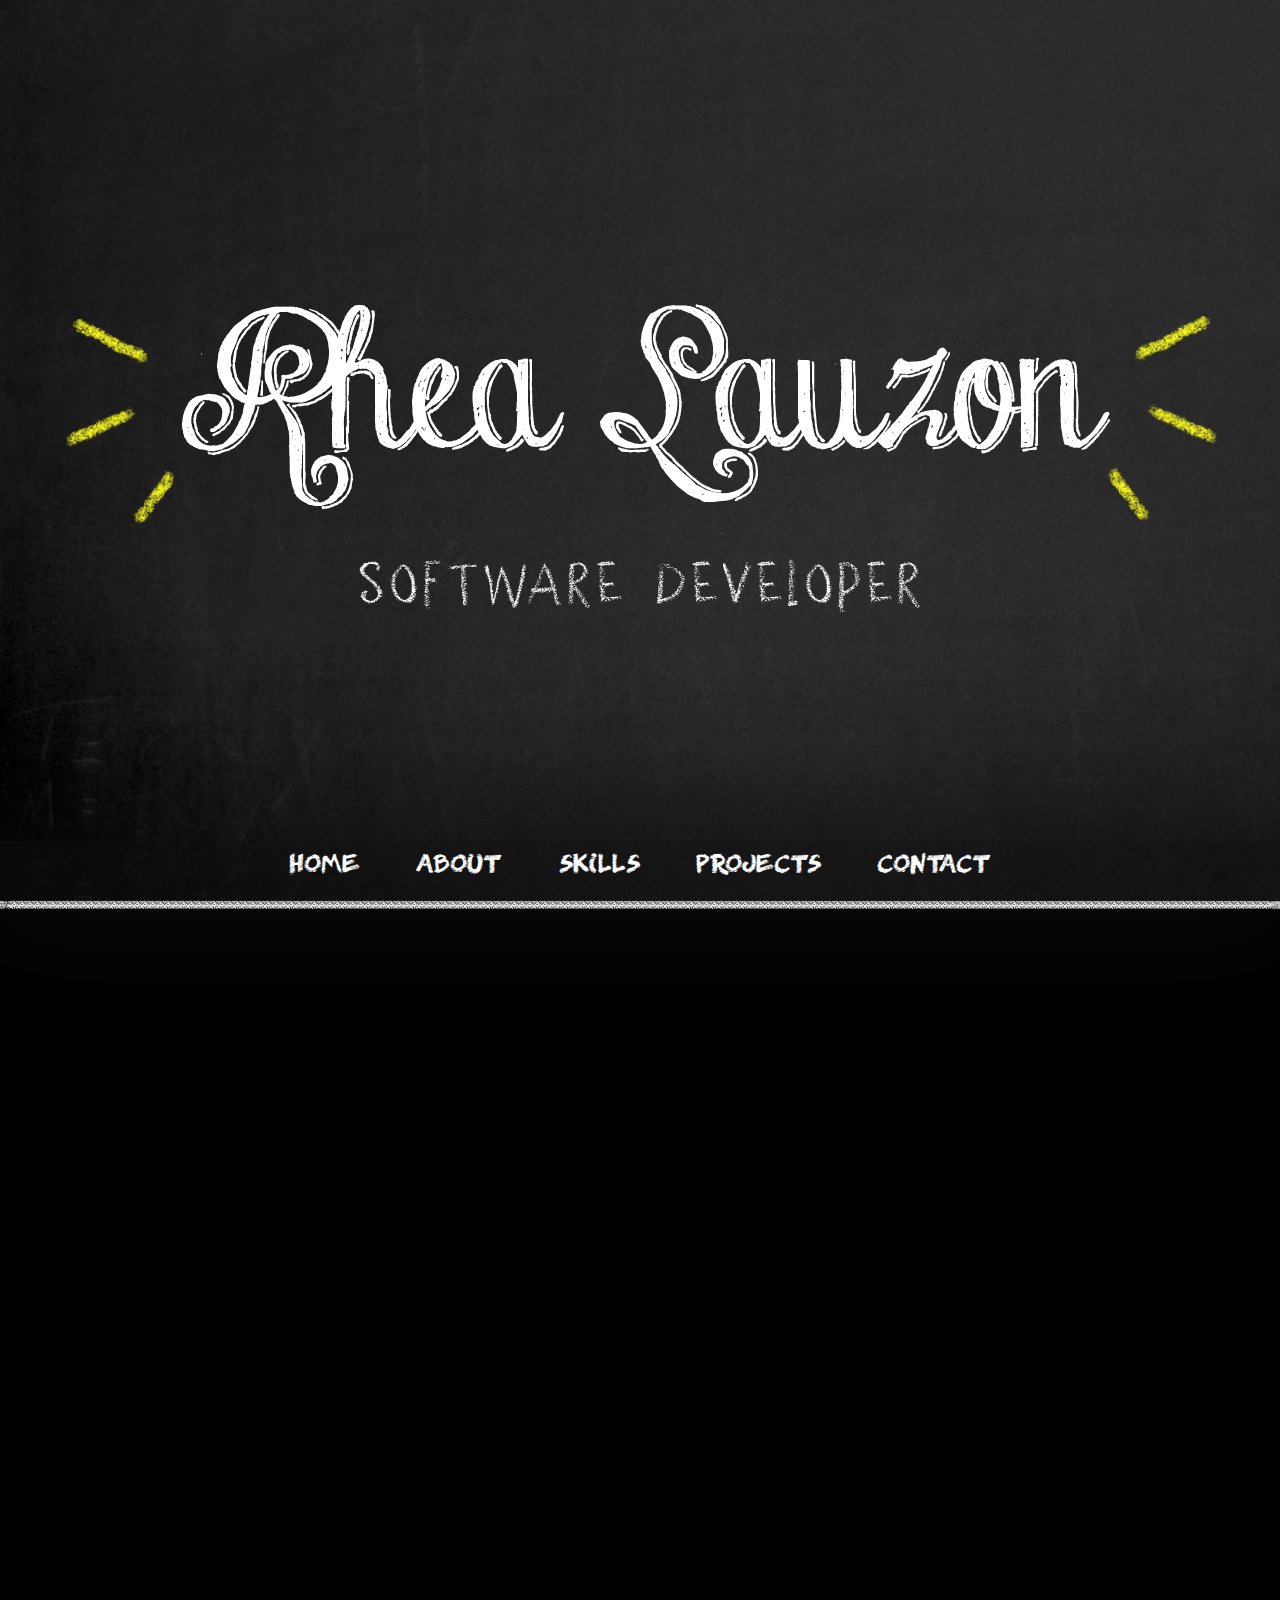
==== index.html @ 172a570d "Project modals now are mostly formatted with correct content. Small css tweaks still required." ====
<!DOCTYPE html>
<html lang="en">

	<head>
		<title>Rhea Lauzon</title>		
		<meta charset="utf-8" />
		<meta name="description" content="Creative and inquisitive mind." />
		<meta name="author" content="Rhea Lauzon" />

		<!-- Fav Icon -->
		<!-- <link href="/favicon.ico" rel="favourite icon"></link> -->

		<!-- Styling -->
		<link rel="stylesheet" href="https://maxcdn.bootstrapcdn.com/bootstrap/3.3.7/css/bootstrap.min.css">
		<link rel="stylesheet" href="css/animate.css">
		<link href="css/style.css" rel = "stylesheet" type = "text/css" />		
		<link href="https://fonts.googleapis.com/css?family=Poiret+One" rel="stylesheet">

		<!-- Javascript -->
		<script src="https://ajax.googleapis.com/ajax/libs/jquery/3.2.1/jquery.min.js"></script>	
		<script src="https://maxcdn.bootstrapcdn.com/bootstrap/3.3.7/js/bootstrap.min.js"></script>
		<script src="scripts/home.js"></script>
		<script src="scripts/wow-min.js"></script>
		<script>
			new WOW().init();
		</script>
	
	</head>

	<!-- Body of the website -->
	<body>
		<!-- Content -->
		<div id="opening">
			<div id="home">
				<div class="wow bounceInDown"  id="name">Rhea Lauzon</div>
				<div class="wow fadeInLeft" data-wow-duration="0.5s" data-wow-delay="350ms" id="profession">SOFTWARE DEVELOPER</div>
			</div>

			<div class="navbar-locked" id="navbar">
				<div id="nav">
					<a id="nav-home" href="#opening">Home</a>
					<a id="nav-about" href="#about">About</a>
					<a id="nav-skills" href="#skills">Skills</a>
					<a id="nav-projects" href="#projects">Projects</a>
					<a id="nav-contact" href="#contact">Contact</a>
				</div>
			</div>
		</div>

		<div class="content">
			<div class="sectionArea" id="about">
				<div class="sectionTitle wow bounceInDown" id="aboutTitle">About Me</div>
				<div class="wow slideInLeft" data-wow-delay="300ms">
					This is some content about me. I'm cool I guess. Cats cats cats Cats cats cats Cats cats cats Cats cats catsCats cats cats Cats cats catsCats cats cats Cats cats catsCats cats cats Cats cats catsCats cats
				</div>
				<a class="hvr-grow wow fadeIn" data-wow-delay="700ms" id="resumeLink" href="files/Rhea Lauzon - Resume.pdf"><img src="images/resume-icon.png"></a>
			</div>

			<div class="sectionArea wow bounceInDown" id="skills">
				<div class="sectionTitle" id="skillsTitle">Skills</div>
				<p  class="subHeader"> Primary Skills: </p>
				<img class="lang-icon wow fadeIn" data-wow-delay="600ms" src="images/language-icons/c++.png" alt="C++">				
				<img class="lang-icon wow fadeIn" data-wow-delay="1s" src="images/language-icons/csharp.png" alt="C#">
				<img class="lang-icon wow fadeIn" data-wow-delay="1400ms" src="images/language-icons/networking.png" alt="Networking">
				<img class="lang-icon wow fadeIn" data-wow-delay="1800ms" src="images/language-icons/java.png" alt="Java">
				<img class="lang-icon wow fadeIn" data-wow-delay="2200ms" src="images/language-icons/android.png" alt="Android">
				<p class="subHeader">Other Skills: </p>
				<ul id="otherSkills">
					<li>Online Games & Network Security</li>
					<li>Javascript</li>
					<li>Webmarkup Languages (ie: HTML, CSS)</li>
					<li>Game Development</li>
					<li>SQL</li>
					<li>Procedural and Object-Oriented design</li>
					<li>Git Workflow</li>
				</ul>
			</div>

			<div class="sectionArea wow bounceInDown" id="projects">
				<div class="sectionTitle" id="projectsTitle">Projects</div>
				
				<!-- Trigger the modal with a button -->
				<button type="button" id="cardCatacombs" class="btn btn-info btn-lg projBtn" data-toggle="modal" data-target="#myModal">Card Catacombs</button>
				<button type="button" id="otherProject"class="btn btn-info btn-lg projBtn" data-toggle="modal" data-target="#myModal">Other Project</button>

			</div>
		
			<div class="sectionArea wow bounceInDown" id="contact">
				<div class="sectionTitle" id="contactTitle">Contact</div>
				<div>Connect with me or check out my work!</div>
				<div id="links">
					<ul id="contactLinks">
						<li class="hvr-grow wow fadeIn"><a id="linkedin" href="https://www.linkedin.com/in/rhealauzon/"><span>My LinkedIn</span></a></li>
						<li class="hvr-grow wow fadeIn" data-wow-delay="400ms"><a id="github" href="https://github.com/rhealauzon"><span>My Github</span></a></li>
						<li class="hvr-grow wow fadeIn" data-wow-delay="800ms"><a id="email" href="https://github.com/rhealauzon"><span>Email Me</span></a></li>
					</ul>
				</div>
			</div>
		</div>

		<div class="footer">
			<div class="inner">
				<p>★ Website designed & created by Rhea Lauzon ★</p>
			</div>
		</div>

		<!-- Modal -->
		<div class="modal fade" id="myModal" role="dialog">
			<div class="modal-dialog">
				<!-- Modal content-->
				<div class="modal-content">
					<div class="modal-header">
						<button type="button" class="close" data-dismiss="modal">&times;</button>
					</div>

					<!-- Fill in this content with templates -->
					<div id="projContent"/>
				</div>					
			</div>
		</div>
	</body>


</html>
---- css/style.css ----
/** CUSTOM FONTS **/
@font-face 
{
    font-family: ChalkHeader; 
    src: url('../fonts/chalk-hand.ttf');
}

@font-face 
{
    font-family: ChalkSecondary; 
    src: url('../fonts/right-chalk.ttf');
	font-weight: normal;
	font-style: normal;
}

@font-face 
{
    font-family: Crayon; 
    src: url('../fonts/colored-crayon.ttf');
	font-weight: normal;
	font-style: normal;
}


@font-face 
{
    font-family: CrayonThin; 
    src: url('../fonts/thin-crayon.ttf');
	font-weight: normal;
	font-style: normal;
}


html,body
{
     margin: 0; 
     padding: 0; 
     height: 100%; 
     width: 100%; 
}

html 
{ 
    background: #000 url("../images/bg3.jpg") no-repeat center center fixed; 
    -webkit-background-size: cover;
    -moz-background-size: cover;
    -o-background-size: cover;
    background-size: cover;
}

body
{
	min-width: 800px;
    font-family: 'Poiret One';
    color: white;
    text-align: center;
    font-size: 1.8em;
    background: none;
}


/** HEADER AREA **/
#opening
{
    width: 100%;
    height: 100%;
    overflow: hidden;
}

#home #name
{
    margin-top: 250px;
    padding: 1%;
	font-family: ChalkHeader;
	font-size: 10em;
    font-weight: normal;     /**NOTE: Changed to normal if its a header **/
    background-image: url("../images/name.png");
    background-repeat: no-repeat;
    background-position: 50% 50%;
    background-size: contain;
}

#home #profession
{
	font-family: CrayonThin;
	font-size: 5em;
    font-weight: normal;
}

/** NAVIGATION BAR **/
#nav a
{
     text-decoration: none; 
     color:white;
     padding-left: 2%;
     padding-right: 2%;
}


.navbar-locked
{
	position: absolute;
	bottom: -1px;
    background: rgba(15, 15, 15, 0.65);
}

.navbar-unlocked
{
	position: fixed;
    top: 0;
    background: #171717;
}

#navbar
{
	width:100%;
	height: 60px;
	z-index: 1;
    border-image: url("../images/chalk-border.png");
    border-image-width: 0 0 100px 0;
    border-image-repeat: repeat;
    box-shadow: 0px 0px 125px 15px #0f0f0f;
}

#navbar:after 
{  
    content: "";
    border-bottom: 20px solid;
    width: 100%;
    position: absolute;
    left: 0;
    bottom: -9px;
    -webkit-border-image: url("../images/chalk-border.png"); /* Safari 3.1-5 */
    -o-border-image: url("../images/chalk-border.png"); /* Opera 11-12.1 */
    border-image: url("../images/chalk-border.png") ;
    border-image-slice: 0% 25% 100% 25%;
    border-image-width: 100px;
    border-image-outset: 0;
    border-image-repeat: repeat;
}

#nav 
{
    min-width: 700px;
	height: 100%;
	text-align: center;
	margin: 0 auto;
    font-family: ChalkSecondary;
    font-size: 1.2em;
    text-transform: uppercase;
    padding-top: 10px;
}

#nav a
{
    transition: color 0.2s;
}

#nav-home:hover { color: #f5f51e; }
#nav-about:hover { color: #00a1bf; }
#nav-skills:hover { color: #70ff00; }
#nav-projects:hover { color: #bf002a; }
#nav-contact:hover { color: #8600e4; }

.content
{
    margin-top: 50px;
}
/** CONTENT SECTIONS **/
.sectionArea
{
    margin-top: 100px;
}

.sectionArea div
{
    padding-right: 20%;
    padding-left: 20%;
    margin-top: 2%;
    margin-bottom: 2%;
}

.sectionArea p, ul
{
    padding: 0;
    margin: 0;
}

.sectionTitle
{
     font-family: CrayonThin;
     font-size: 5vw;
}

.subHeader
{
    font-family: CrayonThin;
    font-size: 2em;
}

#skills .subHeader
{
    color: #70ff00;
}

/** ABOUT SECTION **/
#aboutTitle
{
    background: url("../images/about-border.png") center center no-repeat;
    background-size: 50%;    
    padding-top: 2%;
}

#resumeLink
{
    width:  200px;
    height: 300px;    
}

/** SKILLS SECTION **/
#skillsTitle
{
    background: url("../images/skills-border.png") center center no-repeat;
    background-size: 50%;    
    padding-top: 2%;
}

.lang-icon
{
    margin-right: 2%;
    width: 125px;
    height: 125px;
}

#otherSkills
{
    text-align: left;
    display:-moz-inline-stack;
    display:inline-block;
    zoom:1;
    *display:inline;
}
/** PROJECTS SECTION **/
#projectsTitle
{
    background: url("../images/projects-border.png") center center no-repeat;
    background-size: 50%;    
    padding-top: 2%;
}


/** CONTACTS SECTION **/
#contactTitle
{
    background: url("../images/contact-border.png") center center no-repeat;
    background-size: 50%;    
    padding-top: 2%;
}


#links
{
    margin-top: 30px;
}

#contactLinks li a span { display: none; } /* Hide text */
#resumeLink span { display: none; }

#contactLinks 
{
    margin: 0 auto;
    width: 450px;
    padding: 0;
    list-style-type: none; /* remove default list style */
}

#contactLinks li 
{
    float: left;
}

#contactLinks li a
{
    width: 125px;
    height: 125px;
    float: left;
    padding: 0;
    margin: 0;
    background-color: inherit;
}


#linkedin
{
    background: url("../images/linkedin-icon.png") no-repeat;
    background-size: contain;
}

#github
{
    background: url("../images/github-icon.png") no-repeat;
    background-size: contain;
}

#email
{
    background: url("../images/email-icon.png") no-repeat;
    background-size: contain;
}

#linkedin:hover
{
    background: url("../images/linkedin-icon_h.png") no-repeat;
}


#github:hover
{
	background: url("../images/github-icon_h.png") no-repeat;
}

#email:hover
{
    background: url("../images/email-icon_h.png") no-repeat;
}
/* Hovering for buttons, taken from hover.css */
.hvr-grow
{
    display: inline-block;
    vertical-align: middle;
    transform: translateZ(0);
    box-shadow: 0 0 1px rgba(0, 0, 0, 0);
    backface-visibility: hidden;
    -moz-osx-font-smoothing: grayscale;
    transition-duration: 0.3s;
    transition-property: transform;
}

.hvr-grow:hover,
.hvr-grow:focus,
.hvr-grow:active 
{
    transform: scale(1.1);
}

/* PROJECT SECTION */
.projIcon
{
    max-height: 80%;
    max-width: 80%;
    border: 1px #FFF solid;
}

.projectContent a
{
    color: white;
}

.projectContent a:hover
{    
    color: #bf002a;
}


/* MODAL PROPERTIES */
.modal-header
{
    margin: 0;
    padding: 0;
    border-bottom: none;
}

.modal-dialog
{
    position: absolute;
    width: 70%;
    left: 15%;
    right: 15%;    
    min-width: 400px;
    min-height: 400px;
}

.modal-content 
{
    border-radius: 5%;
    background: #000 url("../images/bg3.jpg");
    color: #FFF;
    width: 100%;
    height: 100%;
    padding: 5%;
    border: 5px solid #FFF;
}

#projectTitle
{
    margin: 0;
    padding: 0;
    font-family: ChalkSecondary;    
    text-transform: uppercase;
	font-size: 2em;
    font-weight: normal;
}


.close 
{
    float: right !important;
    margin-right: -30px !important;
    margin-top: -30px !important;
    background-color: white !important;
    border-radius: 15px !important;
    width: 30px !important;
    height: 30px !important;
    opacity: 1 !important;
    -moz-border-radius: 15px
}

.modal-open 
{
    overflow-y: scroll;
}

/* FOOTER SECTION */
.footer
{
	float: left;
	display: block;
	margin-top: 100px;
	width: 100%;
	background: #1A1A1A;
    border-top: 1px dashed #ffffff;
	box-shadow: 0px 0px 100px 25px #1A1A1A;
}

.footer p
{
	text-align: center;
	font-size: 1em;
	color: #888;

}
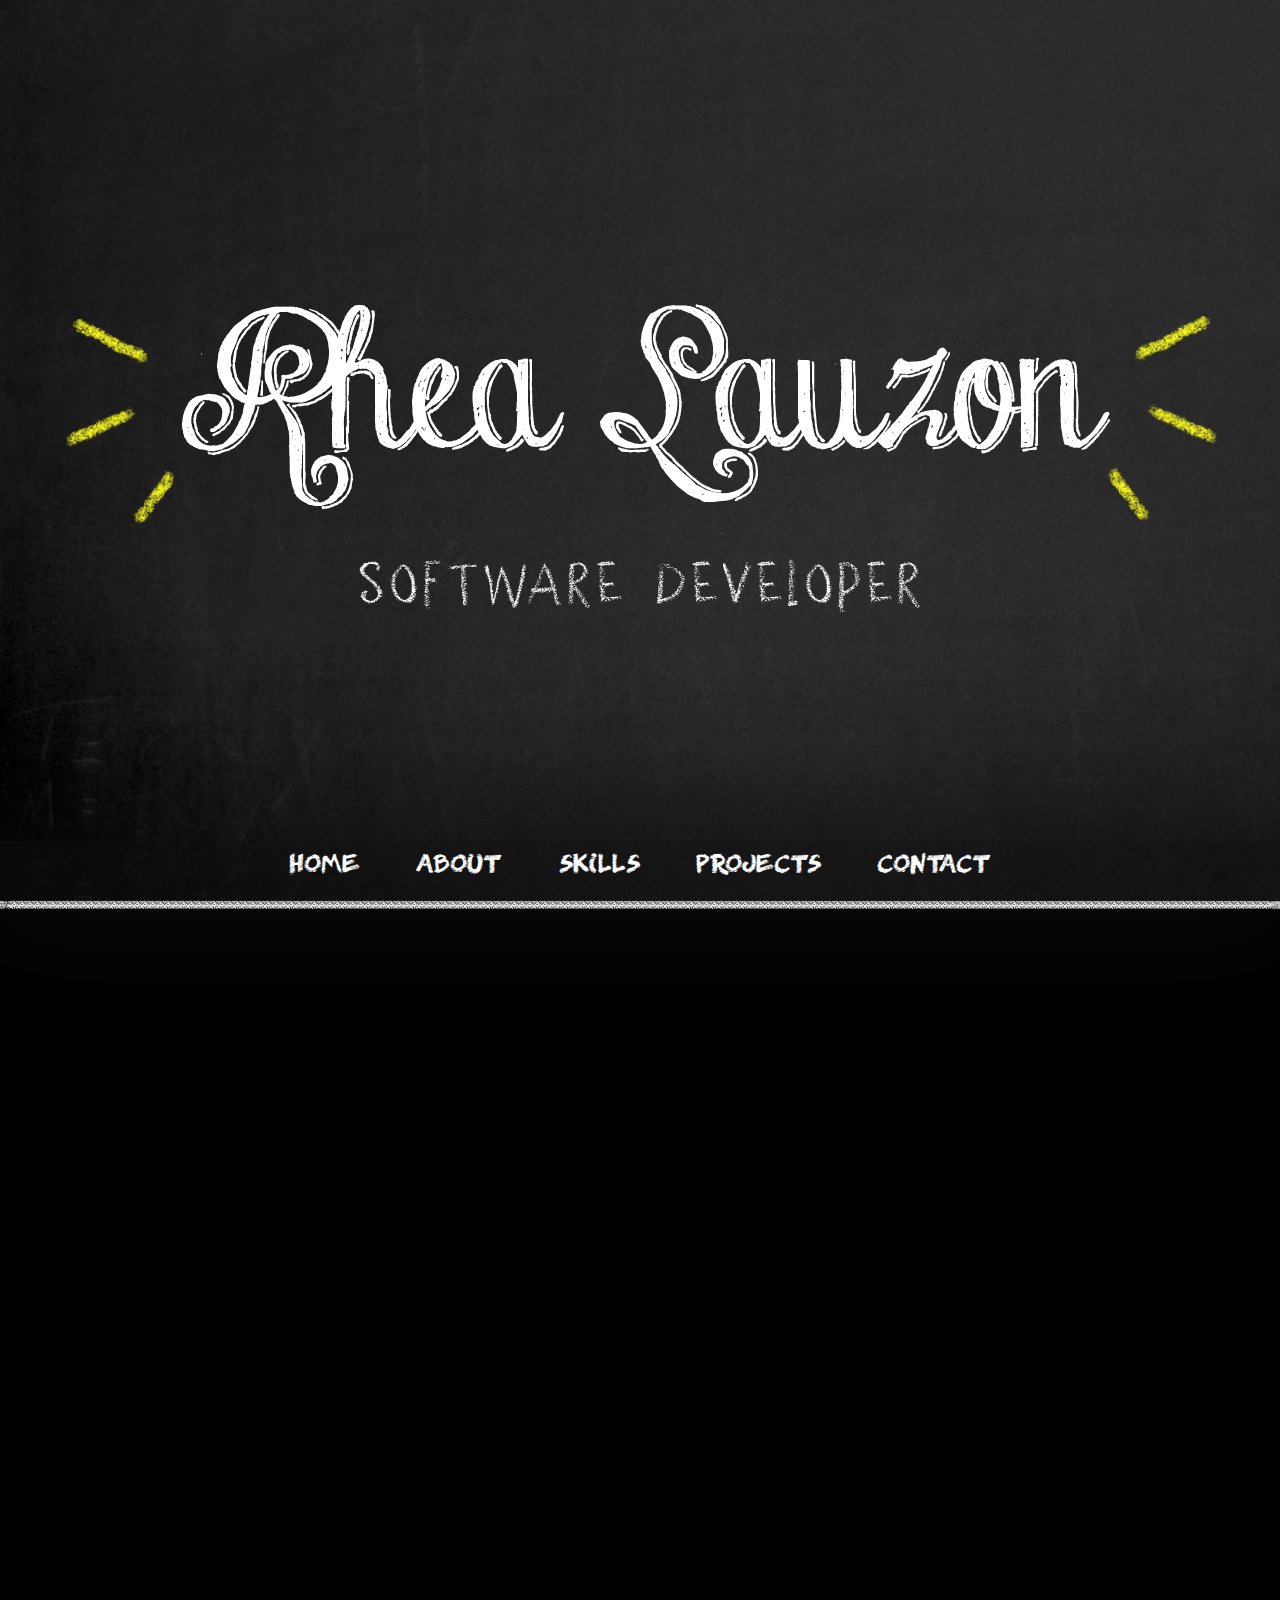
==== commit 22a797a2: "css & design work on the projects section" ====
--- a/index.html
+++ b/index.html
@@ -59,11 +59,11 @@
 			<div class="sectionArea wow bounceInDown" id="skills">
 				<div class="sectionTitle" id="skillsTitle">Skills</div>
 				<p  class="subHeader"> Primary Skills: </p>
-				<img class="lang-icon wow fadeIn" data-wow-delay="600ms" src="images/language-icons/c++.png" alt="C++">				
-				<img class="lang-icon wow fadeIn" data-wow-delay="1s" src="images/language-icons/csharp.png" alt="C#">
-				<img class="lang-icon wow fadeIn" data-wow-delay="1400ms" src="images/language-icons/networking.png" alt="Networking">
-				<img class="lang-icon wow fadeIn" data-wow-delay="1800ms" src="images/language-icons/java.png" alt="Java">
-				<img class="lang-icon wow fadeIn" data-wow-delay="2200ms" src="images/language-icons/android.png" alt="Android">
+				<img class="lang-icon wow fadeIn" data-wow-delay="600ms" src="images/language-icons/c++.png" alt="C++"/>				
+				<img class="lang-icon wow fadeIn" data-wow-delay="1s" src="images/language-icons/csharp.png" alt="C#"/>
+				<img class="lang-icon wow fadeIn" data-wow-delay="1400ms" src="images/language-icons/networking.png" alt="Networking"/>
+				<img class="lang-icon wow fadeIn" data-wow-delay="1800ms" src="images/language-icons/java.png" alt="Java"/>
+				<img class="lang-icon wow fadeIn" data-wow-delay="2200ms" src="images/language-icons/android.png" alt="Android"/>
 				<p class="subHeader">Other Skills: </p>
 				<ul id="otherSkills">
 					<li>Online Games & Network Security</li>
@@ -80,8 +80,10 @@
 				<div class="sectionTitle" id="projectsTitle">Projects</div>
 				
 				<!-- Trigger the modal with a button -->
-				<button type="button" id="cardCatacombs" class="btn btn-info btn-lg projBtn" data-toggle="modal" data-target="#myModal">Card Catacombs</button>
-				<button type="button" id="otherProject"class="btn btn-info btn-lg projBtn" data-toggle="modal" data-target="#myModal">Other Project</button>
+				<button type="button" id="cardCatacombs" class="project-btn hvr-grow" data-toggle="modal" data-target="#myModal"></button>
+				<button type="button" id="parity" class="project-btn hvr-grow" data-toggle="modal" data-target="#myModal"></button>
+				<button type="button" id="dogYarnIt" class="project-btn hvr-grow" data-toggle="modal" data-target="#myModal"></button>
+				<button type="button" id="commAudio" class="project-btn hvr-grow" data-toggle="modal" data-target="#myModal"></button>
 
 			</div>
 		
--- a/css/style.css
+++ b/css/style.css
@@ -248,6 +248,44 @@
     padding-top: 2%;
 }
 
+.project-btn 
+{   
+    height: 250px;
+    width: 250px;
+    border: none;
+    margin-left: 15px;
+    margin-right: 15px;
+}
+
+#cardCatacombs
+{
+    background: url("../images/cardCatacombs-icon.png") no-repeat;
+    background-size: contain;
+}
+
+#parity
+{
+    background: url("../images/parity-icon.png") no-repeat;
+    background-size: contain;
+}
+
+#dogYarnIt
+{
+    background: url("../images/dogYarnIt-icon.png") no-repeat;
+    background-size: contain;
+}
+
+#commAudio
+{
+    background: url("../images/commAudio-icon.png") no-repeat;
+    background-size: contain;
+}
+
+#cardCatacombs
+{
+    background: url("../images/cardCatacombs-icon.png") no-repeat;
+    background-size: contain;
+}
 
 /** CONTACTS SECTION **/
 #contactTitle
@@ -277,6 +315,7 @@
 #contactLinks li 
 {
     float: left;
+    margin-left: 5%;
 }
 
 #contactLinks li a
@@ -311,18 +350,22 @@
 #linkedin:hover
 {
     background: url("../images/linkedin-icon_h.png") no-repeat;
+    background-size: contain;
 }
 
 
 #github:hover
 {
-	background: url("../images/github-icon_h.png") no-repeat;
+    background: url("../images/github-icon_h.png") no-repeat;
+    background-size: contain;
 }
 
 #email:hover
 {
     background: url("../images/email-icon_h.png") no-repeat;
-}
+    background-size: contain;
+}
+
 /* Hovering for buttons, taken from hover.css */
 .hvr-grow
 {
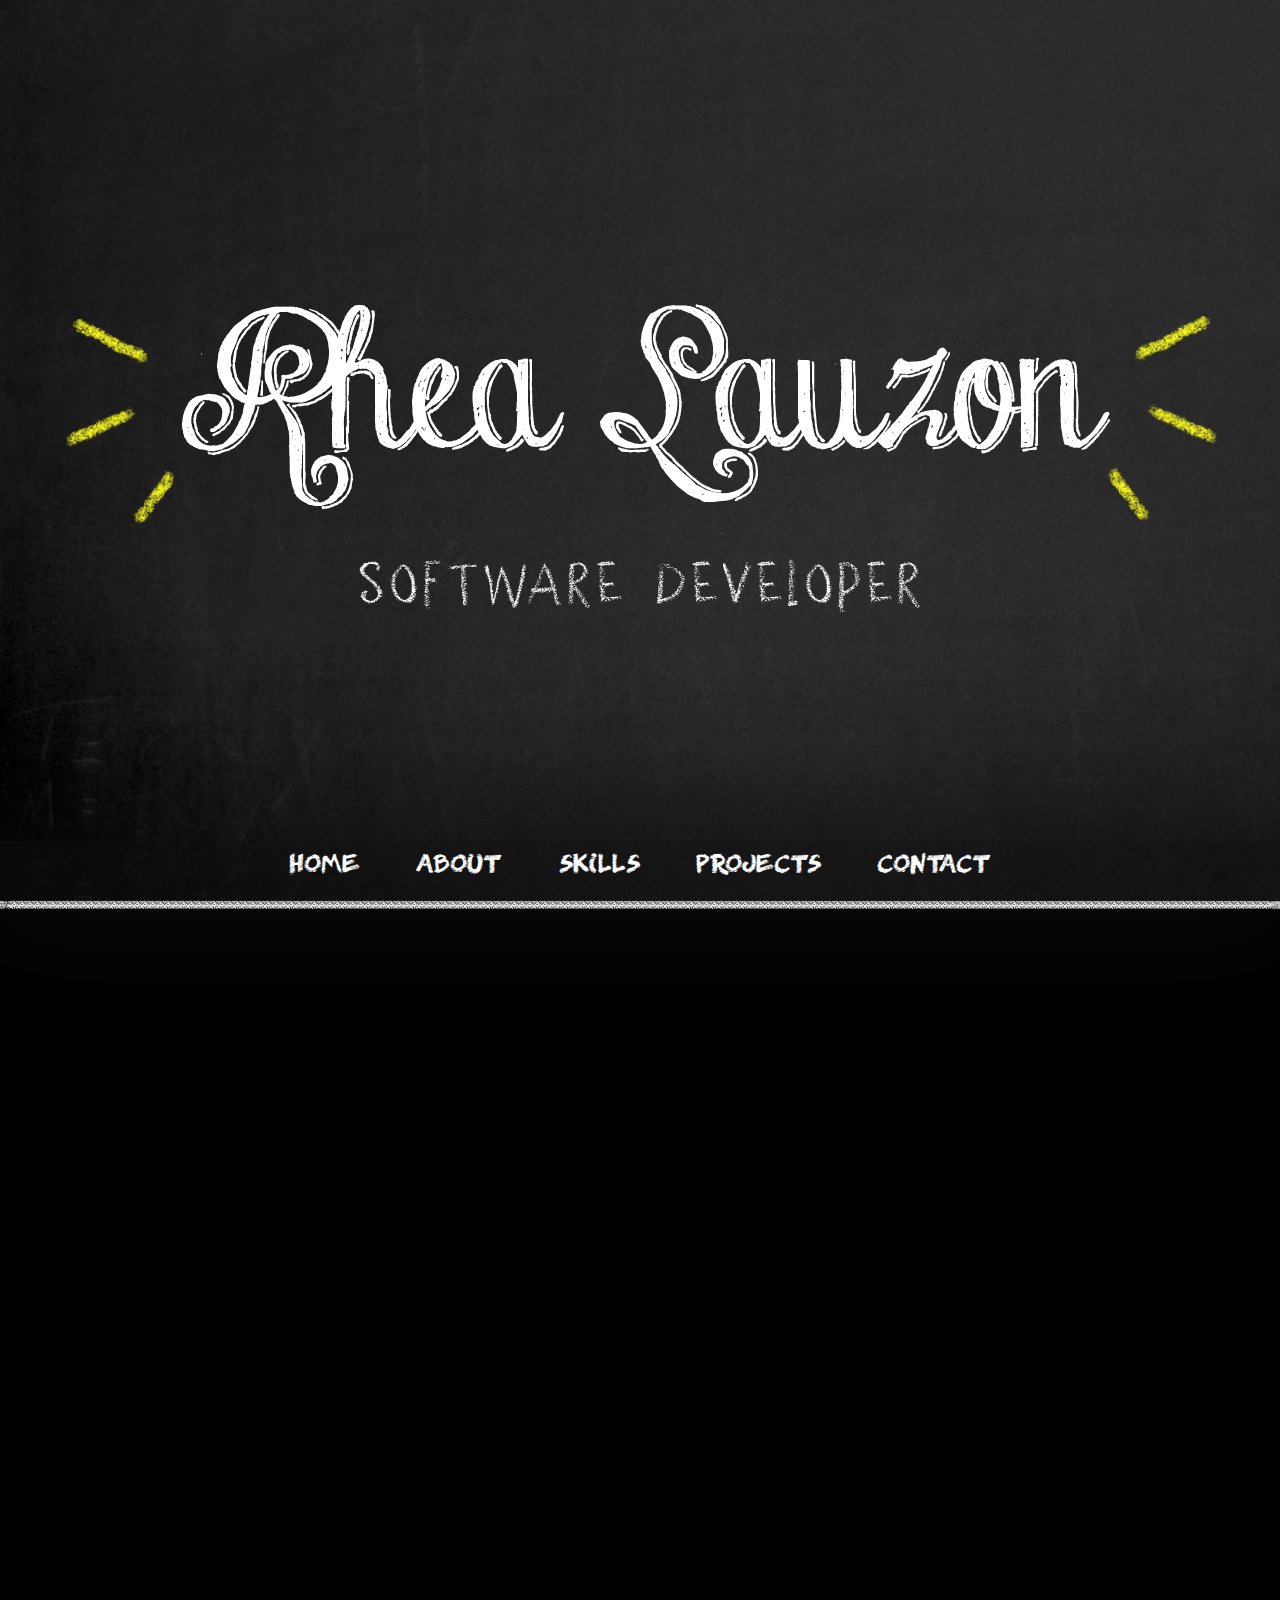
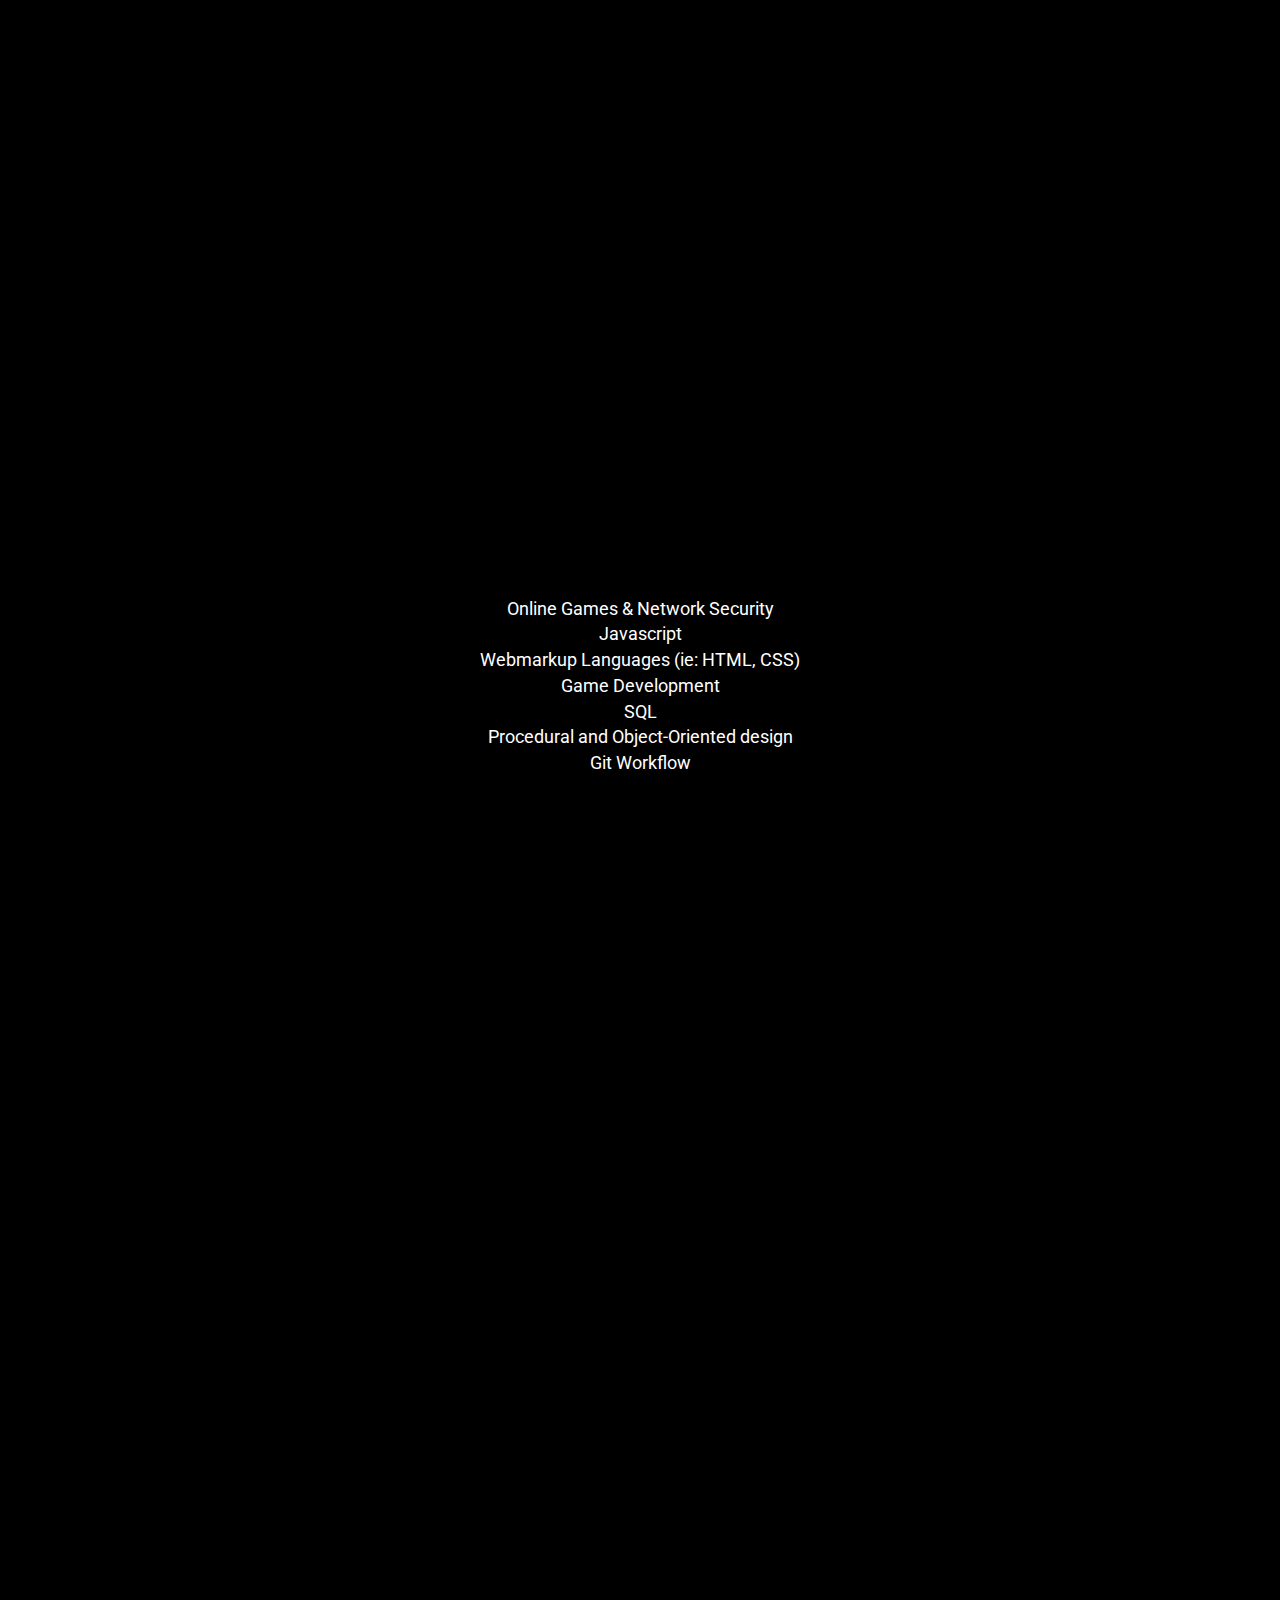
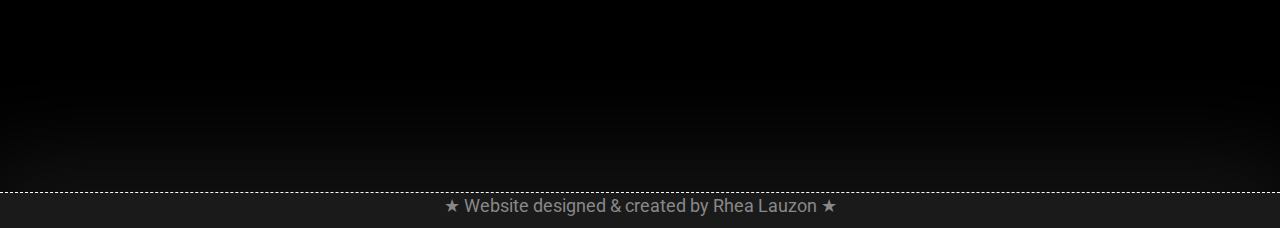
==== commit c78dda12: "Started filling out content!" ====
--- a/index.html
+++ b/index.html
@@ -14,7 +14,7 @@
 		<link rel="stylesheet" href="https://maxcdn.bootstrapcdn.com/bootstrap/3.3.7/css/bootstrap.min.css">
 		<link rel="stylesheet" href="css/animate.css">
 		<link href="css/style.css" rel = "stylesheet" type = "text/css" />		
-		<link href="https://fonts.googleapis.com/css?family=Poiret+One" rel="stylesheet">
+		<link href="https://fonts.googleapis.com/css?family=Roboto" rel="stylesheet">
 
 		<!-- Javascript -->
 		<script src="https://ajax.googleapis.com/ajax/libs/jquery/3.2.1/jquery.min.js"></script>	
@@ -50,22 +50,27 @@
 		<div class="content">
 			<div class="sectionArea" id="about">
 				<div class="sectionTitle wow bounceInDown" id="aboutTitle">About Me</div>
-				<div class="wow slideInLeft" data-wow-delay="300ms">
-					This is some content about me. I'm cool I guess. Cats cats cats Cats cats cats Cats cats cats Cats cats catsCats cats cats Cats cats catsCats cats cats Cats cats catsCats cats cats Cats cats catsCats cats
+				<div class="wow fadeInLeft" data-wow-delay="300ms">
+					I am an experienced and creative software developer always looking for opportunities to explore and expand my knowledge in a variety of fields.
+					Although my primary domain of interest is backend server programming, I also dabble in game development, rendering, web development, and more!
+
+					<br><br>I have a Bachelor of Technology in Computer Systems specializing in Network Security Administration, as well as a diploma in Computer Systesm Technology specializing in Data Communication.
+				
+					<br><br>For more information about me, check out my resume down below!
 				</div>
 				<a class="hvr-grow wow fadeIn" data-wow-delay="700ms" id="resumeLink" href="files/Rhea Lauzon - Resume.pdf"><img src="images/resume-icon.png"></a>
 			</div>
 
-			<div class="sectionArea wow bounceInDown" id="skills">
-				<div class="sectionTitle" id="skillsTitle">Skills</div>
-				<p  class="subHeader"> Primary Skills: </p>
+			<div class="sectionArea" id="skills">
+				<div class="sectionTitle  wow bounceInDown" id="skillsTitle">Skills</div>
+				<p class="subHeader wow fadeInLeft"> Primary Skills: </p>
 				<img class="lang-icon wow fadeIn" data-wow-delay="600ms" src="images/language-icons/c++.png" alt="C++"/>				
 				<img class="lang-icon wow fadeIn" data-wow-delay="1s" src="images/language-icons/csharp.png" alt="C#"/>
 				<img class="lang-icon wow fadeIn" data-wow-delay="1400ms" src="images/language-icons/networking.png" alt="Networking"/>
 				<img class="lang-icon wow fadeIn" data-wow-delay="1800ms" src="images/language-icons/java.png" alt="Java"/>
 				<img class="lang-icon wow fadeIn" data-wow-delay="2200ms" src="images/language-icons/android.png" alt="Android"/>
-				<p class="subHeader">Other Skills: </p>
-				<ul id="otherSkills">
+				<p class="subHeader wow fadeInLeft">Other Skills: </p>
+				<ul id="otherSkills wow fadeIn">
 					<li>Online Games & Network Security</li>
 					<li>Javascript</li>
 					<li>Webmarkup Languages (ie: HTML, CSS)</li>
@@ -76,25 +81,25 @@
 				</ul>
 			</div>
 
-			<div class="sectionArea wow bounceInDown" id="projects">
-				<div class="sectionTitle" id="projectsTitle">Projects</div>
+			<div class="sectionArea" id="projects">
+				<div class="sectionTitle  wow bounceInDown" id="projectsTitle">Projects</div>
 				
 				<!-- Trigger the modal with a button -->
-				<button type="button" id="cardCatacombs" class="project-btn hvr-grow" data-toggle="modal" data-target="#myModal"></button>
-				<button type="button" id="parity" class="project-btn hvr-grow" data-toggle="modal" data-target="#myModal"></button>
-				<button type="button" id="dogYarnIt" class="project-btn hvr-grow" data-toggle="modal" data-target="#myModal"></button>
-				<button type="button" id="commAudio" class="project-btn hvr-grow" data-toggle="modal" data-target="#myModal"></button>
+				<button type="button" id="cardCatacombs" class="project-btn hvr-grow wow fadeIn" data-toggle="modal" data-target="#myModal"></button>
+				<button type="button" id="parity" class="project-btn hvr-grow  wow fadeIn" data-wow-delay="400ms" data-toggle="modal" data-target="#myModal"></button>
+				<button type="button" id="dogYarnIt" class="project-btn hvr-grow  wow fadeIn" data-wow-delay="800ms" data-toggle="modal" data-target="#myModal"></button>
+				<button type="button" id="commAudio" class="project-btn hvr-grow  wow fadeIn" data-wow-delay="1200ms" data-toggle="modal" data-target="#myModal"></button>
 
 			</div>
 		
-			<div class="sectionArea wow bounceInDown" id="contact">
-				<div class="sectionTitle" id="contactTitle">Contact</div>
-				<div>Connect with me or check out my work!</div>
+			<div class="sectionArea" id="contact">
+				<div class="sectionTitle  wow bounceInDown" id="contactTitle">Contact</div>
+				<div class="wow fadeInLeft">Connect with me or check out my work!</div>
 				<div id="links">
 					<ul id="contactLinks">
-						<li class="hvr-grow wow fadeIn"><a id="linkedin" href="https://www.linkedin.com/in/rhealauzon/"><span>My LinkedIn</span></a></li>
-						<li class="hvr-grow wow fadeIn" data-wow-delay="400ms"><a id="github" href="https://github.com/rhealauzon"><span>My Github</span></a></li>
-						<li class="hvr-grow wow fadeIn" data-wow-delay="800ms"><a id="email" href="https://github.com/rhealauzon"><span>Email Me</span></a></li>
+						<li class="hvr-grow wow fadeIn" data-wow-delay="400ms"><a id="linkedin" href="https://www.linkedin.com/in/rhealauzon/"><span>My LinkedIn</span></a></li>
+						<li class="hvr-grow wow fadeIn" data-wow-delay="800ms"><a id="github" href="https://github.com/rhealauzon"><span>My Github</span></a></li>
+						<li class="hvr-grow wow fadeIn" data-wow-delay="1200ms"><a id="email" href="https://github.com/rhealauzon"><span>Email Me</span></a></li>
 					</ul>
 				</div>
 			</div>
--- a/css/style.css
+++ b/css/style.css
@@ -51,7 +51,7 @@
 body
 {
 	min-width: 800px;
-    font-family: 'Poiret One';
+    font-family: 'Roboto';
     color: white;
     text-align: center;
     font-size: 1.8em;
@@ -255,6 +255,7 @@
     border: none;
     margin-left: 15px;
     margin-right: 15px;
+    outline: none;
 }
 
 #cardCatacombs
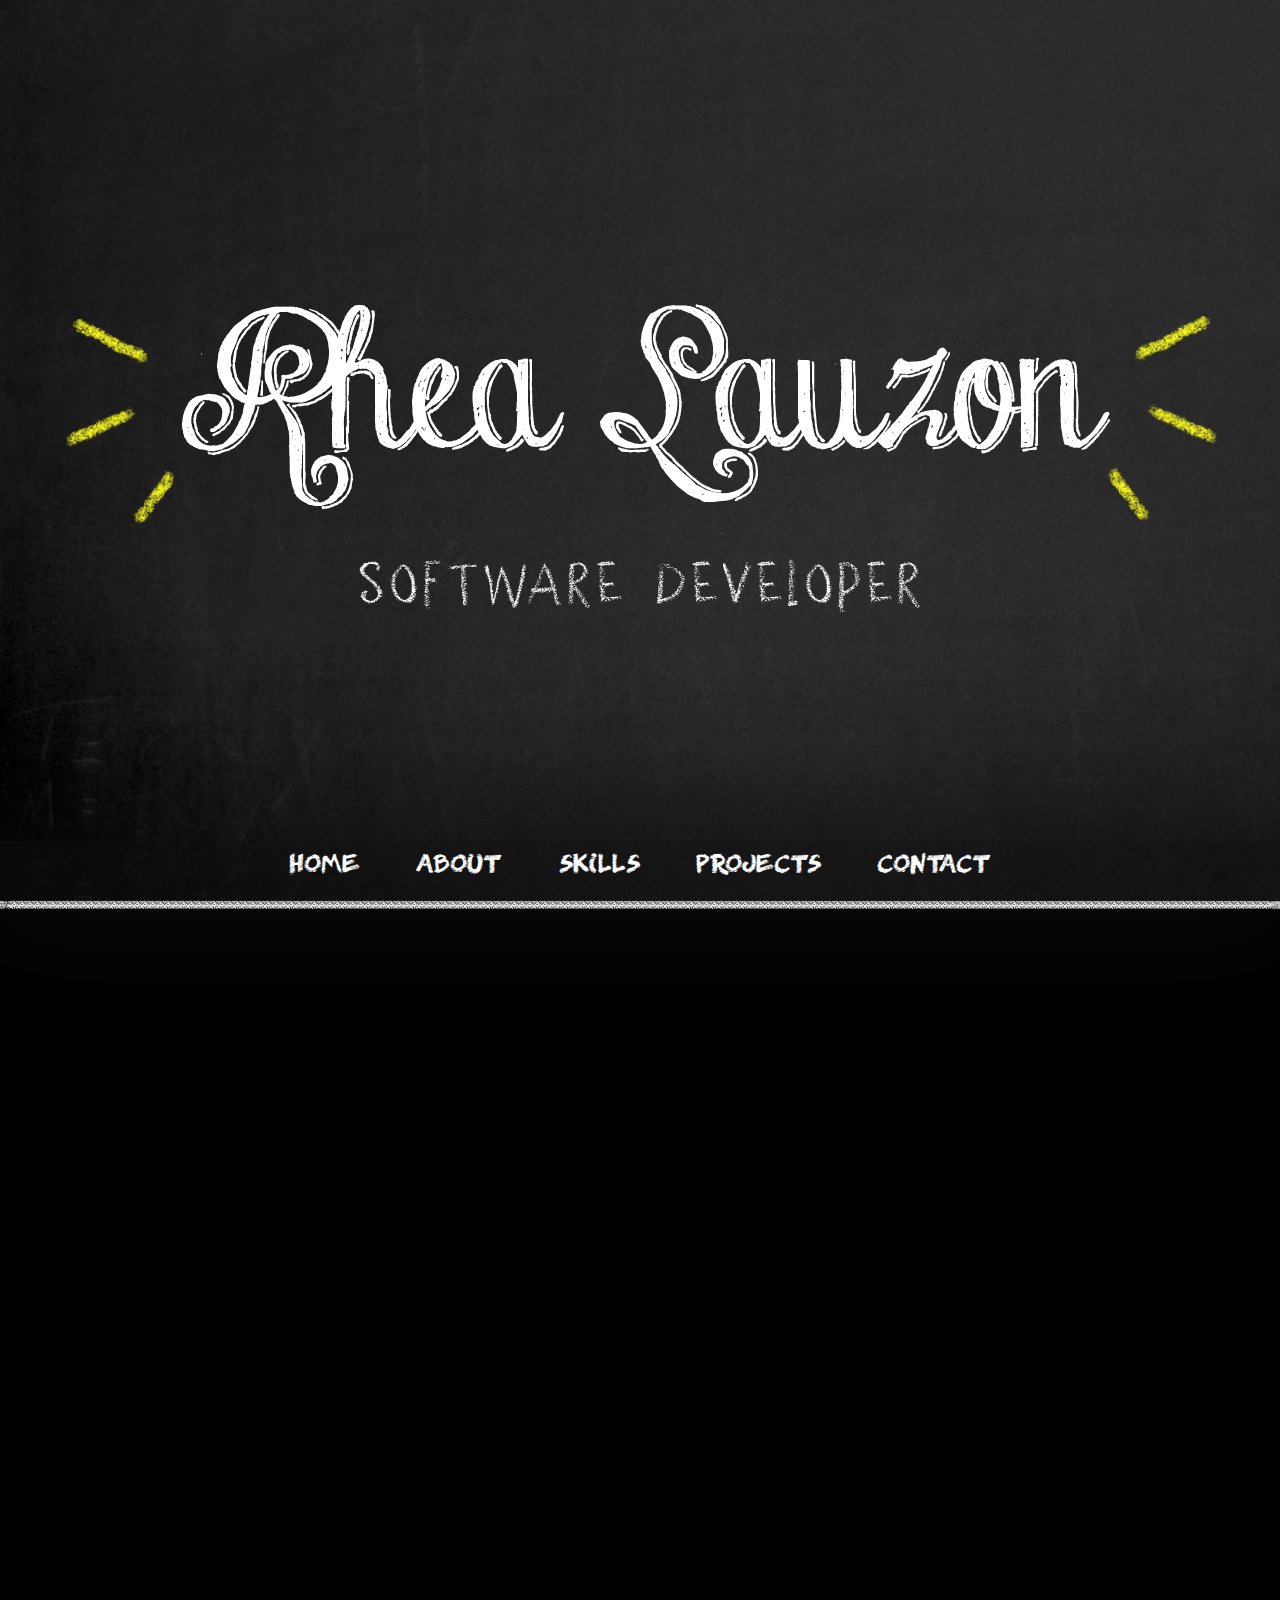
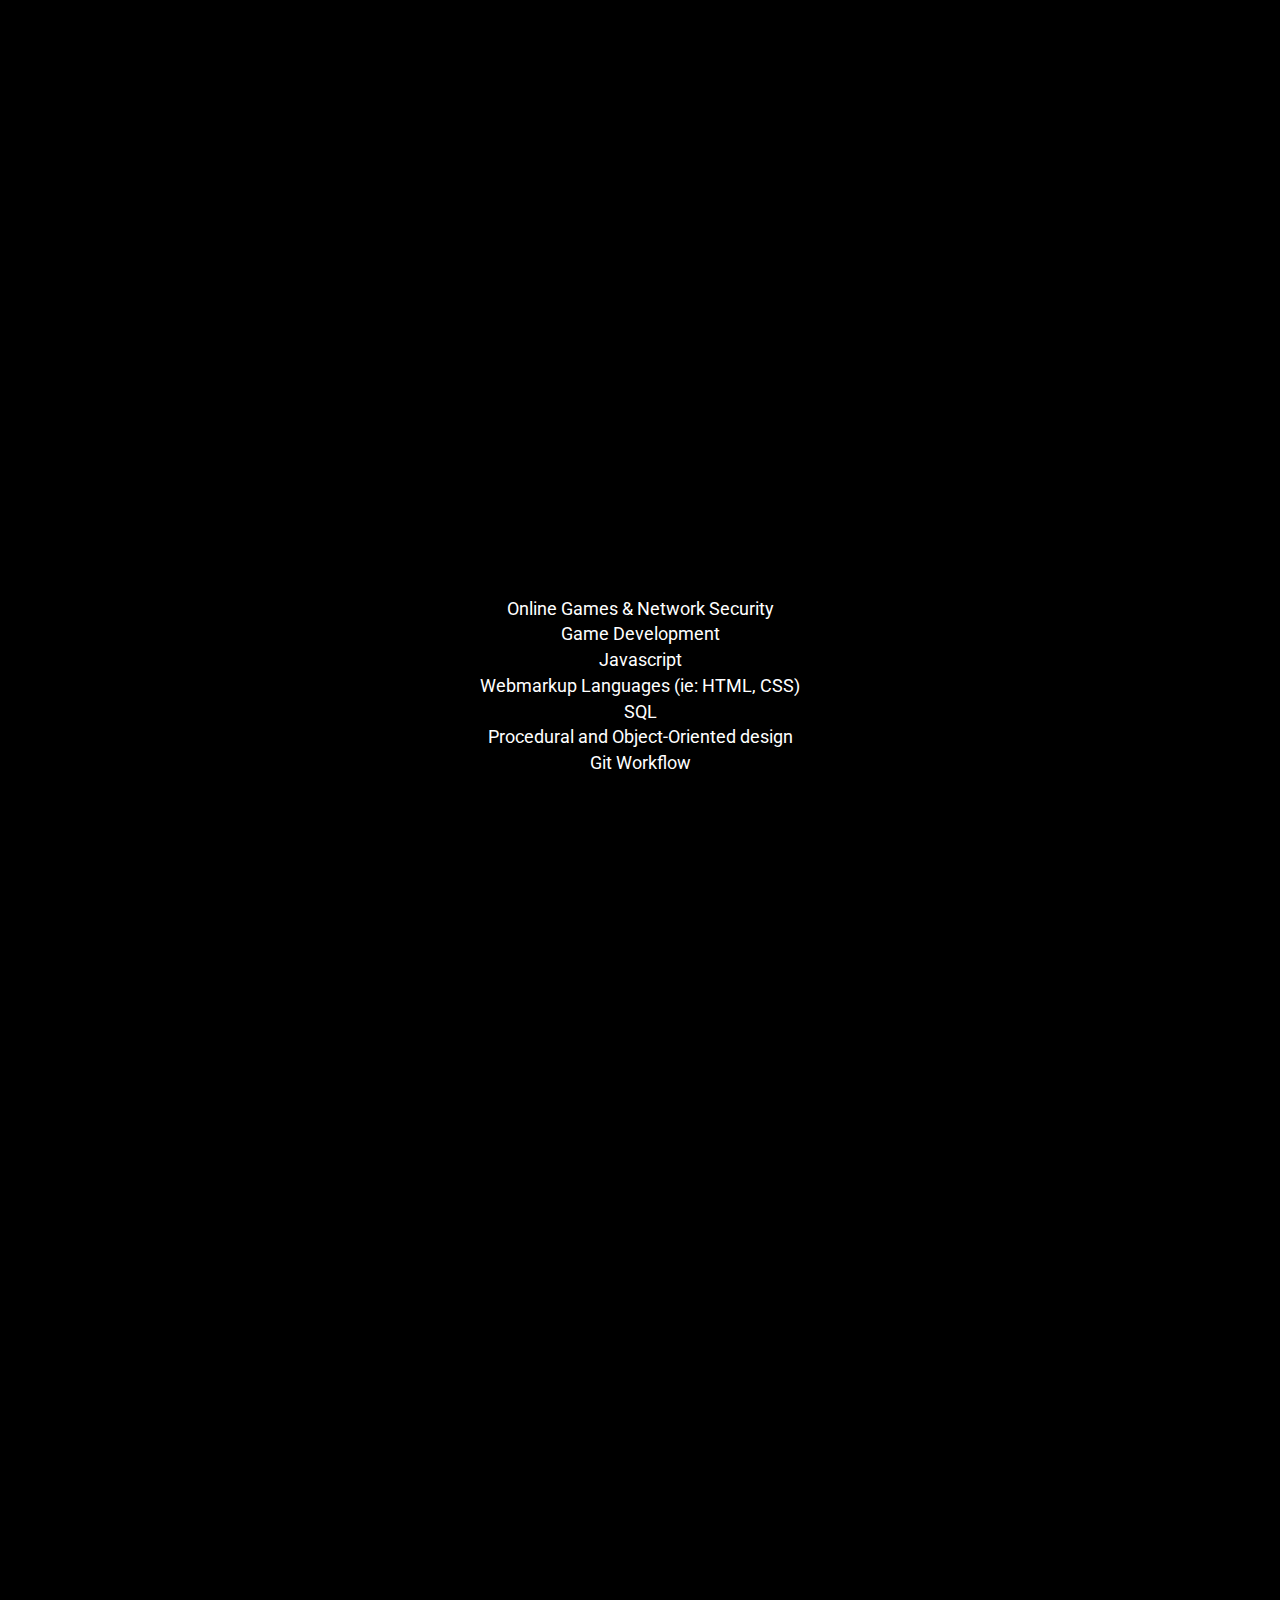
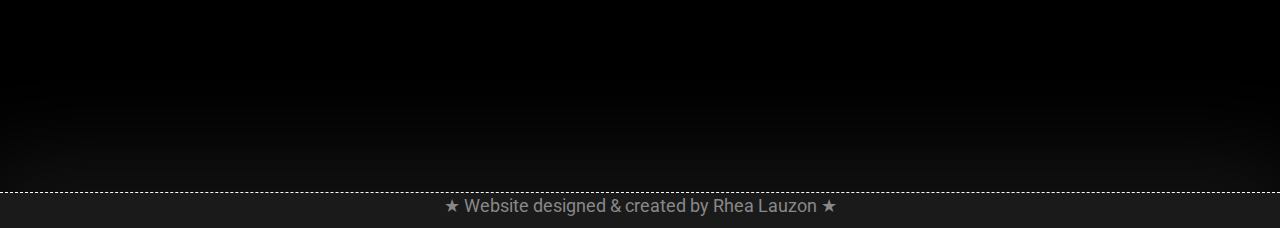
==== commit a72d3e38: "Removed two icons that were capitalized incorrectly." ====
--- a/index.html
+++ b/index.html
@@ -72,9 +72,9 @@
 				<p class="subHeader wow fadeInLeft">Other Skills: </p>
 				<ul id="otherSkills wow fadeIn">
 					<li>Online Games & Network Security</li>
+					<li>Game Development</li>
 					<li>Javascript</li>
 					<li>Webmarkup Languages (ie: HTML, CSS)</li>
-					<li>Game Development</li>
 					<li>SQL</li>
 					<li>Procedural and Object-Oriented design</li>
 					<li>Git Workflow</li>
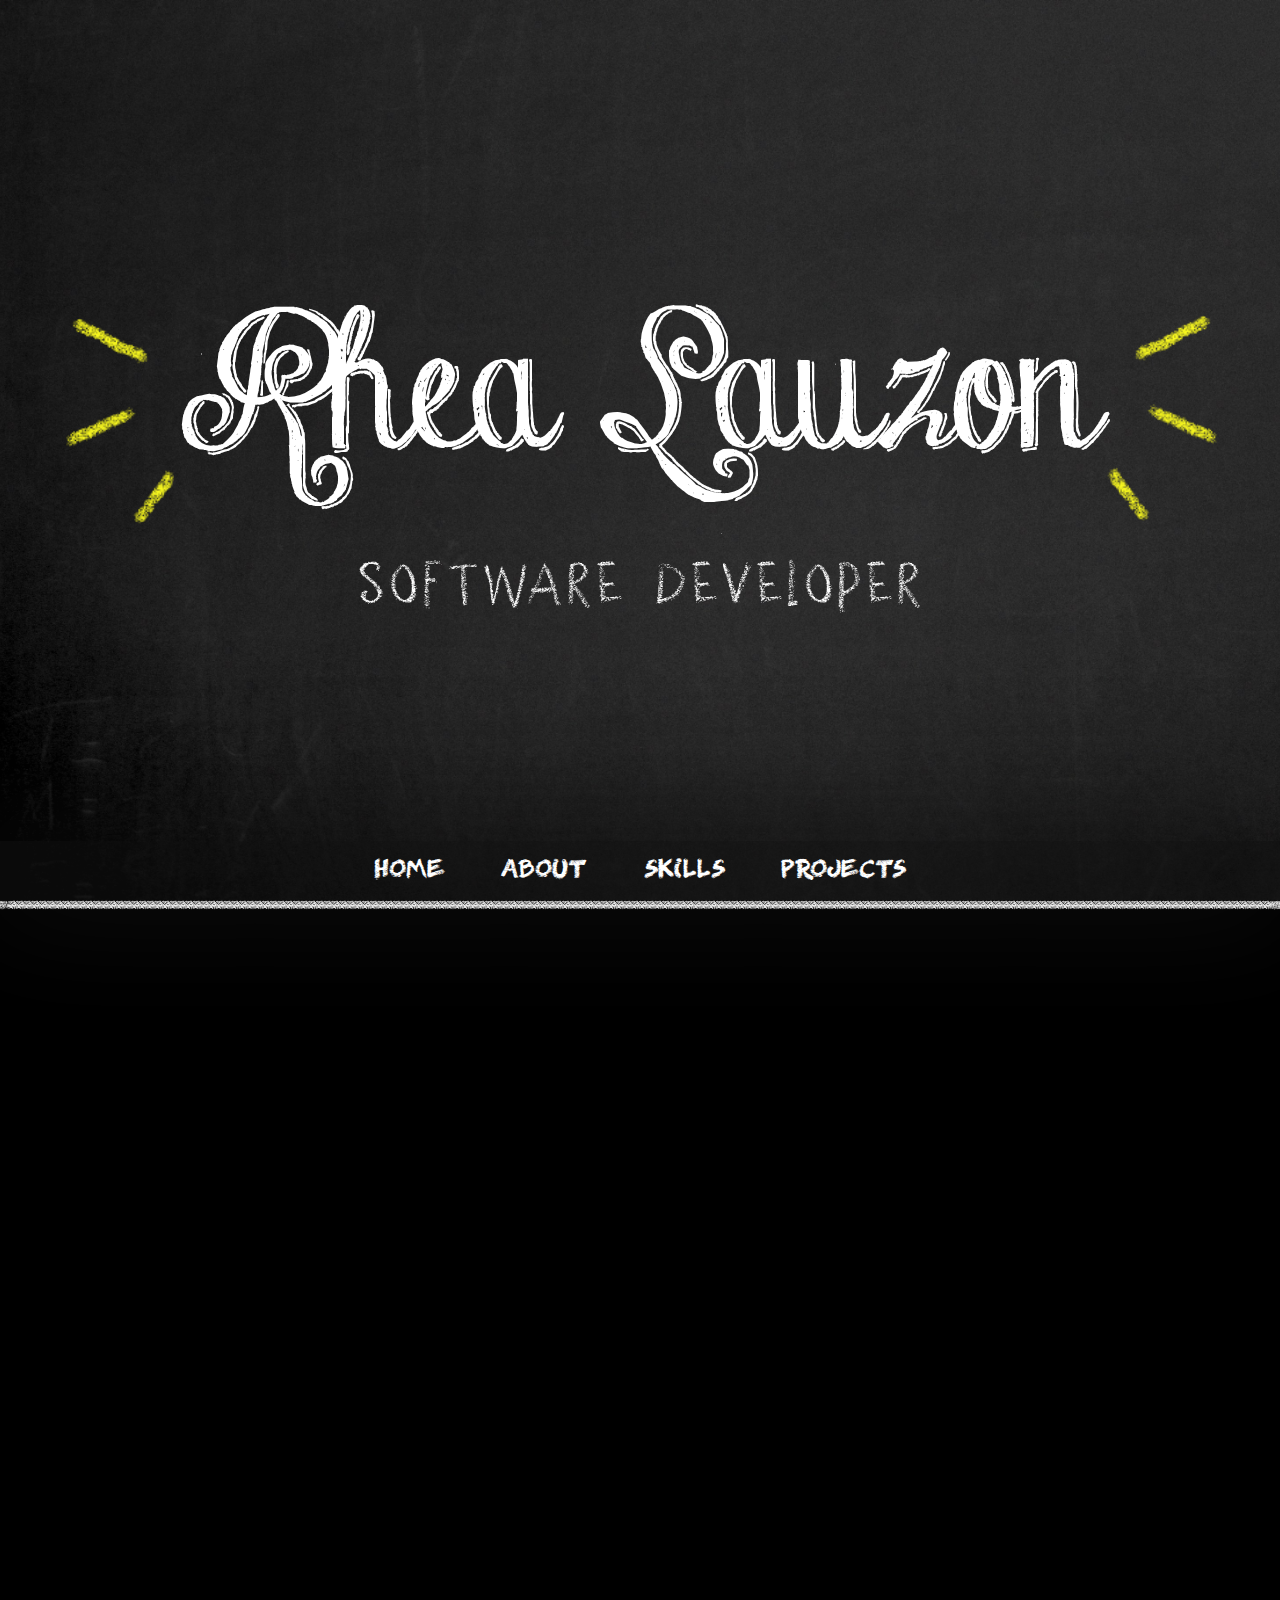
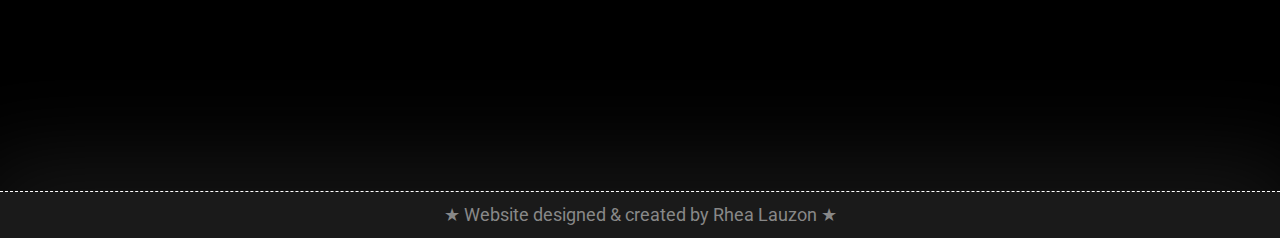
==== commit 4ac814af: "Added Hometown Odyssey as a project, plus more visual polish. The contact section was collapsed into" ====
--- a/index.html
+++ b/index.html
@@ -20,6 +20,7 @@
 		<script src="https://ajax.googleapis.com/ajax/libs/jquery/3.2.1/jquery.min.js"></script>	
 		<script src="https://maxcdn.bootstrapcdn.com/bootstrap/3.3.7/js/bootstrap.min.js"></script>
 		<script src="scripts/home.js"></script>
+		<script src="scripts/email.js"></script>
 		<script src="scripts/wow-min.js"></script>
 		<script>
 			new WOW().init();
@@ -42,7 +43,6 @@
 					<a id="nav-about" href="#about">About</a>
 					<a id="nav-skills" href="#skills">Skills</a>
 					<a id="nav-projects" href="#projects">Projects</a>
-					<a id="nav-contact" href="#contact">Contact</a>
 				</div>
 			</div>
 		</div>
@@ -50,15 +50,23 @@
 		<div class="content">
 			<div class="sectionArea" id="about">
 				<div class="sectionTitle wow bounceInDown" id="aboutTitle">About Me</div>
-				<div class="wow fadeInLeft" data-wow-delay="300ms">
+				<div class="wow fadeInLeft" data-wow-delay="200ms" data-wow-duration="0.4s">
 					I am an experienced and creative software developer always looking for opportunities to explore and expand my knowledge in a variety of fields.
 					Although my primary domain of interest is backend server programming, I also dabble in game development, rendering, web development, and more!
 
-					<br><br>I have a Bachelor of Technology in Computer Systems specializing in Network Security Administration, as well as a diploma in Computer Systesm Technology specializing in Data Communication.
-				
-					<br><br>For more information about me, check out my resume down below!
+					<br><br>I have a Bachelor of Technology in Computer Systems specializing in Network Security Administration, as well as a diploma in Computer Systems Technology specializing in Data Communication.
 				</div>
+
+				<div class="wow fadeInLeft">Check out my resume below, connect with me, or check out my work!</div>
 				<a class="hvr-grow wow fadeIn" data-wow-delay="700ms" id="resumeLink" href="files/Rhea Lauzon - Resume.pdf"><img src="images/resume-icon.png"></a>
+
+				<div id="links">
+					<ul id="contactLinks">
+						<li class="hvr-grow wow fadeIn" data-wow-delay="400ms"><a id="linkedin" href="https://www.linkedin.com/in/rhealauzon/"  target="_blank"><span>My LinkedIn</span></a></li>
+						<li class="hvr-grow wow fadeIn" data-wow-delay="800ms"><a id="github" href="https://github.com/rhealauzon"  target="_blank"><span>My Github</span></a></li>
+						<li class="hvr-grow wow fadeIn" data-wow-delay="1200ms"><script>mail2("rhealauzon", "gmail", 0, "")</script><span>Email Me</span></a></li>
+					</ul>
+				</div>
 			</div>
 
 			<div class="sectionArea" id="skills">
@@ -70,13 +78,13 @@
 				<img class="lang-icon wow fadeIn" data-wow-delay="1800ms" src="images/language-icons/java.png" alt="Java"/>
 				<img class="lang-icon wow fadeIn" data-wow-delay="2200ms" src="images/language-icons/android.png" alt="Android"/>
 				<p class="subHeader wow fadeInLeft">Other Skills: </p>
-				<ul id="otherSkills wow fadeIn">
+				<ul id="otherSkills" class="wow fadeIn">
 					<li>Online Games & Network Security</li>
 					<li>Game Development</li>
 					<li>Javascript</li>
 					<li>Webmarkup Languages (ie: HTML, CSS)</li>
 					<li>SQL</li>
-					<li>Procedural and Object-Oriented design</li>
+					<li>Procedural and Object-Oriented Design</li>
 					<li>Git Workflow</li>
 				</ul>
 			</div>
@@ -86,25 +94,15 @@
 				
 				<!-- Trigger the modal with a button -->
 				<button type="button" id="cardCatacombs" class="project-btn hvr-grow wow fadeIn" data-toggle="modal" data-target="#myModal"></button>
-				<button type="button" id="parity" class="project-btn hvr-grow  wow fadeIn" data-wow-delay="400ms" data-toggle="modal" data-target="#myModal"></button>
-				<button type="button" id="dogYarnIt" class="project-btn hvr-grow  wow fadeIn" data-wow-delay="800ms" data-toggle="modal" data-target="#myModal"></button>
-				<button type="button" id="commAudio" class="project-btn hvr-grow  wow fadeIn" data-wow-delay="1200ms" data-toggle="modal" data-target="#myModal"></button>
+				<button type="button" id="commAudio" class="project-btn hvr-grow  wow fadeIn" data-wow-delay="400ms" data-toggle="modal" data-target="#myModal"></button>
+				<button type="button" id="parity" class="project-btn hvr-grow  wow fadeIn" data-wow-delay="800ms" data-toggle="modal" data-target="#myModal"></button>
+				<button type="button" id="hometownOdyssey" class="project-btn hvr-grow  wow fadeIn" data-wow-delay="1200ms" data-toggle="modal" data-target="#myModal"></button>
+				<button type="button" id="dogYarnIt" class="project-btn hvr-grow  wow fadeIn" data-wow-delay="1600ms" data-toggle="modal" data-target="#myModal"></button>
+			
 
 			</div>
+		</div>
 		
-			<div class="sectionArea" id="contact">
-				<div class="sectionTitle  wow bounceInDown" id="contactTitle">Contact</div>
-				<div class="wow fadeInLeft">Connect with me or check out my work!</div>
-				<div id="links">
-					<ul id="contactLinks">
-						<li class="hvr-grow wow fadeIn" data-wow-delay="400ms"><a id="linkedin" href="https://www.linkedin.com/in/rhealauzon/"><span>My LinkedIn</span></a></li>
-						<li class="hvr-grow wow fadeIn" data-wow-delay="800ms"><a id="github" href="https://github.com/rhealauzon"><span>My Github</span></a></li>
-						<li class="hvr-grow wow fadeIn" data-wow-delay="1200ms"><a id="email" href="https://github.com/rhealauzon"><span>Email Me</span></a></li>
-					</ul>
-				</div>
-			</div>
-		</div>
-
 		<div class="footer">
 			<div class="inner">
 				<p>★ Website designed & created by Rhea Lauzon ★</p>
--- a/css/style.css
+++ b/css/style.css
@@ -58,6 +58,13 @@
     background: none;
 }
 
+img
+{
+    -webkit-backface-visibility: hidden; 
+    -ms-transform: translateZ(0); /* IE 9 */
+    -webkit-transform: translateZ(0); /* Chrome, Safari, Opera */
+    transform: translateZ(0);
+}
 
 /** HEADER AREA **/
 #opening
@@ -148,7 +155,7 @@
     font-family: ChalkSecondary;
     font-size: 1.2em;
     text-transform: uppercase;
-    padding-top: 10px;
+    padding-top: 15px;
 }
 
 #nav a
@@ -160,7 +167,6 @@
 #nav-about:hover { color: #00a1bf; }
 #nav-skills:hover { color: #70ff00; }
 #nav-projects:hover { color: #bf002a; }
-#nav-contact:hover { color: #8600e4; }
 
 .content
 {
@@ -211,10 +217,10 @@
     padding-top: 2%;
 }
 
-#resumeLink
-{
-    width:  200px;
-    height: 300px;    
+#resumeLink img
+{
+    max-width:  150px;
+    
 }
 
 /** SKILLS SECTION **/
@@ -227,6 +233,7 @@
 
 .lang-icon
 {
+    margin-left: 2%;
     margin-right: 2%;
     width: 125px;
     height: 125px;
@@ -288,15 +295,13 @@
     background-size: contain;
 }
 
+#hometownOdyssey
+{
+    background: url("../images/hometownOdyssey-icon.png") no-repeat;
+    background-size: contain;
+}
+
 /** CONTACTS SECTION **/
-#contactTitle
-{
-    background: url("../images/contact-border.png") center center no-repeat;
-    background-size: 50%;    
-    padding-top: 2%;
-}
-
-
 #links
 {
     margin-top: 30px;
@@ -305,10 +310,14 @@
 #contactLinks li a span { display: none; } /* Hide text */
 #resumeLink span { display: none; }
 
+
+
 #contactLinks 
 {
+    display:table;
     margin: 0 auto;
-    width: 450px;
+    width: 435px;
+    height: auto;
     padding: 0;
     list-style-type: none; /* remove default list style */
 }
@@ -316,7 +325,8 @@
 #contactLinks li 
 {
     float: left;
-    margin-left: 5%;
+    margin-left: 10px;
+    margin-right: 10px;
 }
 
 #contactLinks li a
@@ -329,7 +339,6 @@
     background-color: inherit;
 }
 
-
 #linkedin
 {
     background: url("../images/linkedin-icon.png") no-repeat;
@@ -345,25 +354,6 @@
 #email
 {
     background: url("../images/email-icon.png") no-repeat;
-    background-size: contain;
-}
-
-#linkedin:hover
-{
-    background: url("../images/linkedin-icon_h.png") no-repeat;
-    background-size: contain;
-}
-
-
-#github:hover
-{
-    background: url("../images/github-icon_h.png") no-repeat;
-    background-size: contain;
-}
-
-#email:hover
-{
-    background: url("../images/email-icon_h.png") no-repeat;
     background-size: contain;
 }
 
@@ -398,11 +388,18 @@
 .projectContent a
 {
     color: white;
+    text-decoration: underline;
+    
 }
 
 .projectContent a:hover
 {    
-    color: #bf002a;
+    color: #9f9f9f;
+}
+
+#projLink
+{
+    margin-top: 30px;
 }
 
 
@@ -438,6 +435,7 @@
 #projectTitle
 {
     margin: 0;
+    margin-bottom: 10px;
     padding: 0;
     font-family: ChalkSecondary;    
     text-transform: uppercase;
@@ -445,6 +443,10 @@
     font-weight: normal;
 }
 
+#projDescrpt
+{
+    margin-bottom: 30px;
+}
 
 .close 
 {
@@ -469,11 +471,12 @@
 {
 	float: left;
 	display: block;
-	margin-top: 100px;
+	margin-top: 200px;
 	width: 100%;
 	background: #1A1A1A;
     border-top: 1px dashed #ffffff;
-	box-shadow: 0px 0px 100px 25px #1A1A1A;
+    box-shadow: 0px 0px 100px 25px #1A1A1A;
+    padding-top: 10px;
 }
 
 .footer p
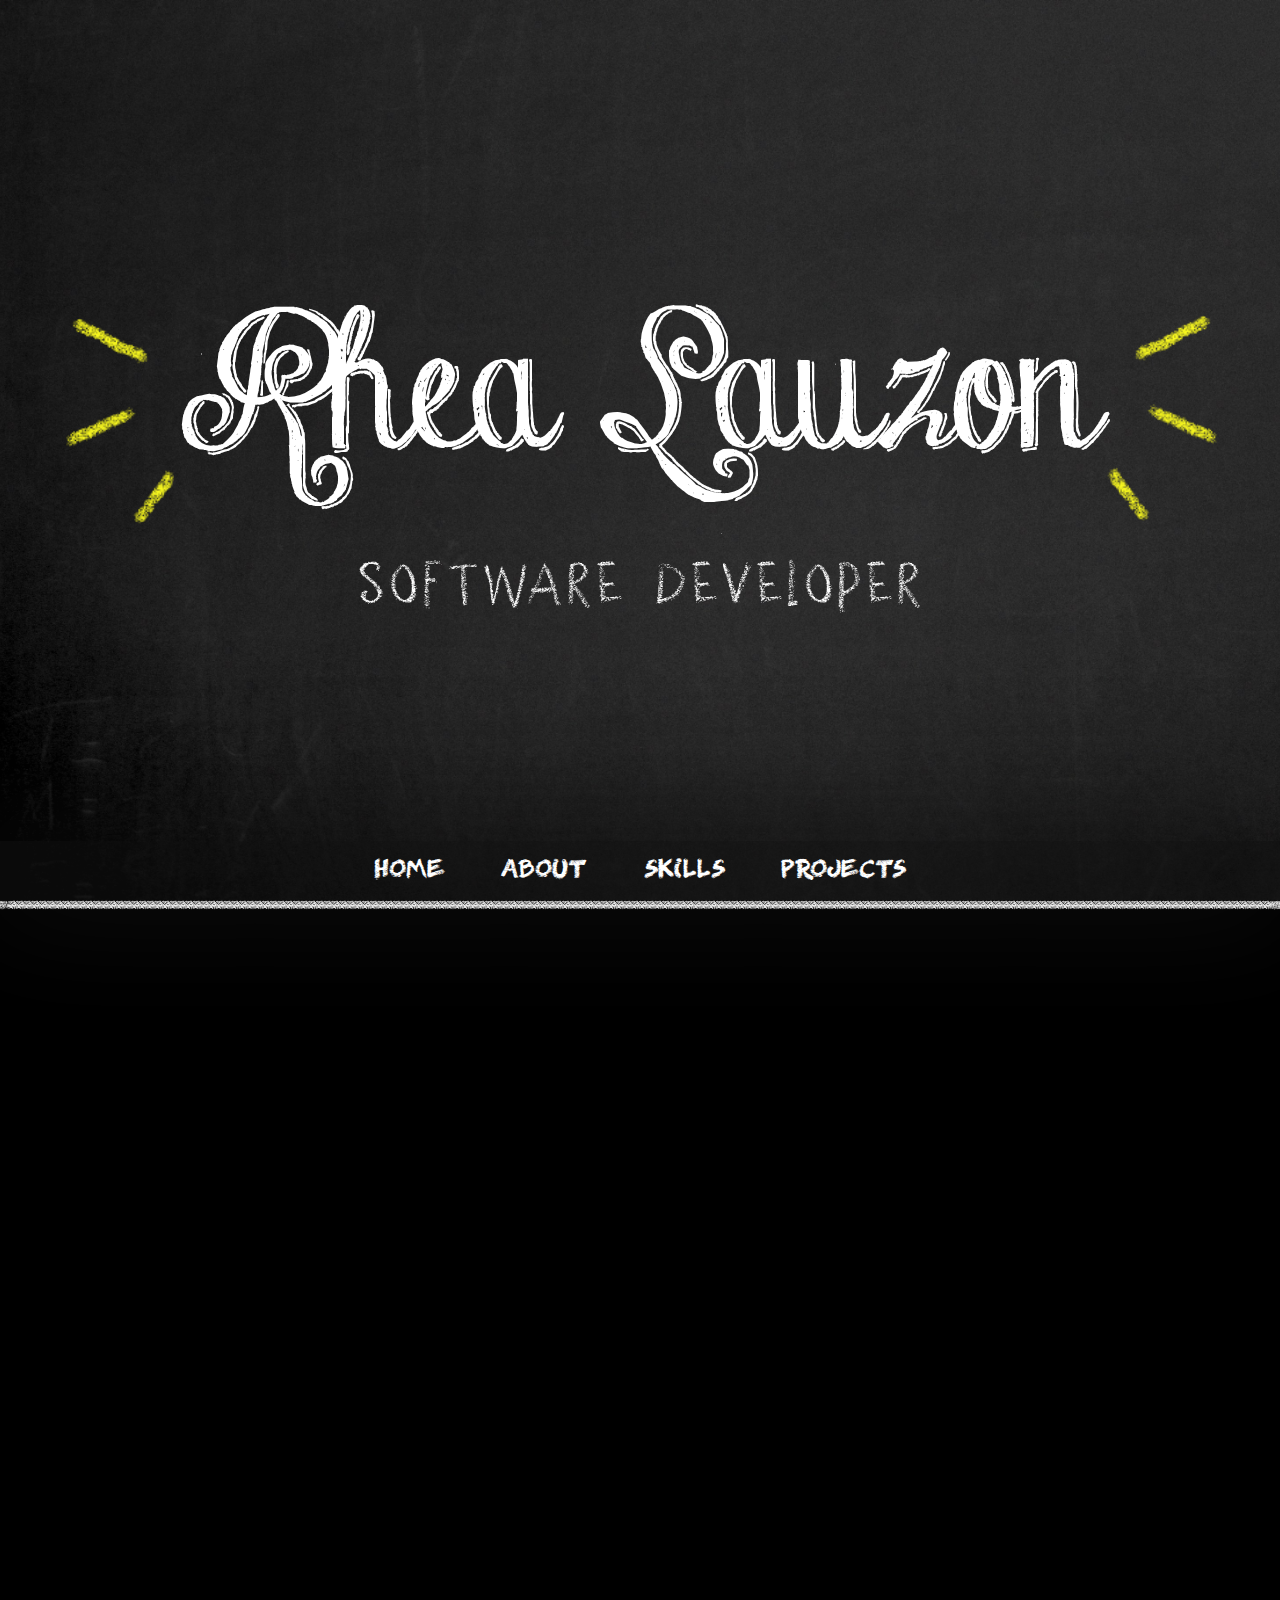
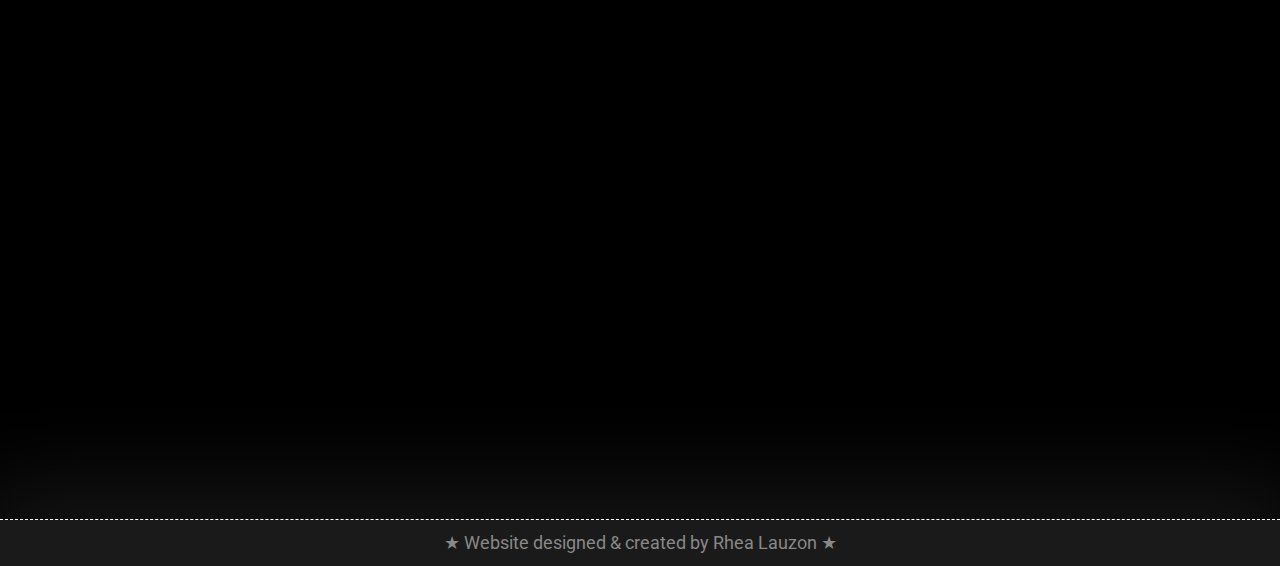
==== commit 38f8a579: "More style tweaks!" ====
--- a/index.html
+++ b/index.html
@@ -57,13 +57,14 @@
 					<br><br>I have a Bachelor of Technology in Computer Systems specializing in Network Security Administration, as well as a diploma in Computer Systems Technology specializing in Data Communication.
 				</div>
 
-				<div class="wow fadeInLeft">Check out my resume below, connect with me, or check out my work!</div>
-				<a class="hvr-grow wow fadeIn" data-wow-delay="700ms" id="resumeLink" href="files/Rhea Lauzon - Resume.pdf"><img src="images/resume-icon.png"></a>
+				<p class="wow fadeInLeft">For more information about me, check out my resume below!</p>
+				<a class="hvr-grow wow fadeIn" data-wow-delay="700ms" id="resumeLink" href="files/Rhea Lauzon - Resume.pdf" target="_blank"><img src="images/resume-icon.png"></a>
 
+				<p class="wow fadeInLeft">Alternatively, you can view my LinkedIn, Github, or send me an email.</p>
 				<div id="links">
 					<ul id="contactLinks">
-						<li class="hvr-grow wow fadeIn" data-wow-delay="400ms"><a id="linkedin" href="https://www.linkedin.com/in/rhealauzon/"  target="_blank"><span>My LinkedIn</span></a></li>
-						<li class="hvr-grow wow fadeIn" data-wow-delay="800ms"><a id="github" href="https://github.com/rhealauzon"  target="_blank"><span>My Github</span></a></li>
+						<li class="hvr-grow wow fadeIn" data-wow-delay="400ms"><a id="linkedin" href="https://www.linkedin.com/in/rhealauzon/" target="_blank"><span>My LinkedIn</span></a></li>
+						<li class="hvr-grow wow fadeIn" data-wow-delay="800ms"><a id="github" href="https://github.com/rhealauzon" target="_blank"><span>My Github</span></a></li>
 						<li class="hvr-grow wow fadeIn" data-wow-delay="1200ms"><script>mail2("rhealauzon", "gmail", 0, "")</script><span>Email Me</span></a></li>
 					</ul>
 				</div>
@@ -72,17 +73,19 @@
 			<div class="sectionArea" id="skills">
 				<div class="sectionTitle  wow bounceInDown" id="skillsTitle">Skills</div>
 				<p class="subHeader wow fadeInLeft"> Primary Skills: </p>
-				<img class="lang-icon wow fadeIn" data-wow-delay="600ms" src="images/language-icons/c++.png" alt="C++"/>				
-				<img class="lang-icon wow fadeIn" data-wow-delay="1s" src="images/language-icons/csharp.png" alt="C#"/>
-				<img class="lang-icon wow fadeIn" data-wow-delay="1400ms" src="images/language-icons/networking.png" alt="Networking"/>
-				<img class="lang-icon wow fadeIn" data-wow-delay="1800ms" src="images/language-icons/java.png" alt="Java"/>
-				<img class="lang-icon wow fadeIn" data-wow-delay="2200ms" src="images/language-icons/android.png" alt="Android"/>
+				<div id="primarySkills">
+					<img class="lang-icon wow fadeIn" data-wow-delay="600ms" src="images/language-icons/c++.png" alt="C++"/>				
+					<img class="lang-icon wow fadeIn" data-wow-delay="1s" src="images/language-icons/csharp.png" alt="C#"/>
+					<img class="lang-icon wow fadeIn" data-wow-delay="1400ms" src="images/language-icons/networking.png" alt="Networking"/>
+					<img class="lang-icon wow fadeIn" data-wow-delay="1800ms" src="images/language-icons/java.png" alt="Java"/>
+					<img class="lang-icon wow fadeIn" data-wow-delay="2200ms" src="images/language-icons/android.png" alt="Android"/>
+				</div>
 				<p class="subHeader wow fadeInLeft">Other Skills: </p>
 				<ul id="otherSkills" class="wow fadeIn">
 					<li>Online Games & Network Security</li>
 					<li>Game Development</li>
 					<li>Javascript</li>
-					<li>Webmarkup Languages (ie: HTML, CSS)</li>
+					<li>Web Markup Languages (ie: HTML, CSS)</li>
 					<li>SQL</li>
 					<li>Procedural and Object-Oriented Design</li>
 					<li>Git Workflow</li>
--- a/css/style.css
+++ b/css/style.css
@@ -37,6 +37,7 @@
      padding: 0; 
      height: 100%; 
      width: 100%; 
+     min-width: 800px;
 }
 
 html 
@@ -50,7 +51,6 @@
 
 body
 {
-	min-width: 800px;
     font-family: 'Roboto';
     color: white;
     text-align: center;
@@ -82,8 +82,8 @@
 	font-size: 10em;
     font-weight: normal;     /**NOTE: Changed to normal if its a header **/
     background-image: url("../images/name.png");
+    background-position: center;
     background-repeat: no-repeat;
-    background-position: 50% 50%;
     background-size: contain;
 }
 
@@ -195,7 +195,7 @@
 .sectionTitle
 {
      font-family: CrayonThin;
-     font-size: 5vw;
+     font-size: 5em;
 }
 
 .subHeader
@@ -212,9 +212,13 @@
 /** ABOUT SECTION **/
 #aboutTitle
 {
-    background: url("../images/about-border.png") center center no-repeat;
-    background-size: 50%;    
+    background: url("../images/about-border.png") center center no-repeat;   
     padding-top: 2%;
+}
+
+#about p
+{
+    margin: 20px 0;
 }
 
 #resumeLink img
@@ -226,8 +230,7 @@
 /** SKILLS SECTION **/
 #skillsTitle
 {
-    background: url("../images/skills-border.png") center center no-repeat;
-    background-size: 50%;    
+    background: url("../images/skills-border.png") center center no-repeat;   
     padding-top: 2%;
 }
 
@@ -250,8 +253,7 @@
 /** PROJECTS SECTION **/
 #projectsTitle
 {
-    background: url("../images/projects-border.png") center center no-repeat;
-    background-size: 50%;    
+    background: url("../images/projects-border.png") center center no-repeat; 
     padding-top: 2%;
 }
 
